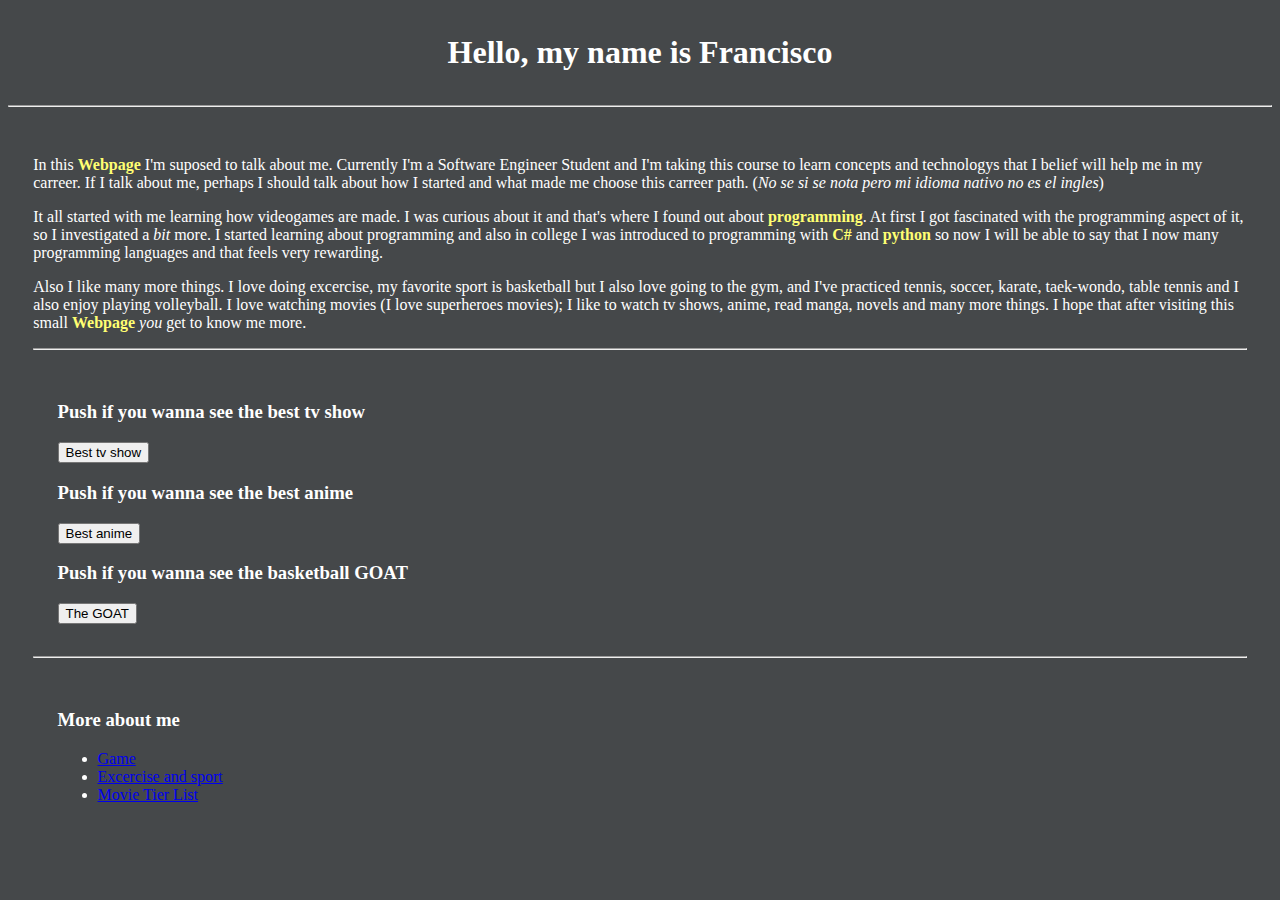
==== index.html @ cd27f3f3 "Add files via upload" ====
<!DOCTYPE html>
<html lang="en">
    <head>
        <meta charset="UTF-8">
        <link href="https://cdn.jsdelivr.net/npm/bootstrap@5.2.3/dist/css/bootstrap.min.css" rel="stylesheet" integrity="sha384-rbsA2VBKQhggwzxH7pPCaAqO46MgnOM80zW1RWuH61DGLwZJEdK2Kadq2F9CUG65" crossorigin="anonymous">
        <script src="https://cdn.jsdelivr.net/npm/bootstrap@5.2.3/dist/js/bootstrap.bundle.min.js" integrity="sha384-kenU1KFdBIe4zVF0s0G1M5b4hcpxyD9F7jL+jjXkk+Q2h455rYXK/7HAuoJl+0I4" crossorigin="anonymous"></script>
        <script src="script.js"></script>
        <link href="styles.css" rel="stylesheet">
        <title>My Webpage</title>
    </head>
    <body>
        <header>
            <h1>Hello, my name is Francisco</h1>
        </header>
        <hr>
        <main>
            <!-- Here I write general things about me -->
            <p>
                In this <b>Webpage</b> I'm suposed to talk about me. Currently I'm a Software Engineer Student and I'm taking this course
                to learn concepts and technologys that I belief will help me in my carreer.
                If I talk about me, perhaps I should talk about how I started and what made me choose this carreer path.
                (<i>No se si se nota pero mi idioma nativo no es el ingles</i>)
            </p>
            <p>
                It all started with me learning how videogames are made. I was curious about it and that's where I found out
                about <b>programming</b>. At first I got fascinated with the programming aspect of it, so I investigated a
                <i>bit</i> more. I started learning about programming and also in college I was introduced to programming with
                <b>C#</b> and <b>python</b> so now I will be able to say that I now many programming languages and that feels very
                rewarding.
            </p>
            <p>
                Also I like many more things. I love doing excercise, my favorite sport is basketball but I also love going to the
                gym, and I've practiced tennis, soccer, karate, taek-wondo, table tennis and I also enjoy playing volleyball. I love
                watching movies (I love superheroes movies); I like to watch tv shows, anime, read manga, novels and many more things.
                I hope that after visiting this small <b>Webpage</b> <i>you</i> get to know me more.
            </p>
            <hr>
            <div class="d-none d-md-block">
                <!-- Botones para pulsar y que aparezca una imagen -->
                <h3>Push if you wanna see the best tv show</h3>
                <button id="botonAvatar">Best tv show</button>
                <image id="imagenAvatar"></image>

                <h3>Push if you wanna see the best anime</h3>
                <button id="botonOnePunchMan">Best anime</button>
                <image id="imagenOnePunchMan"></image>

                <h3>Push if you wanna see the basketball GOAT</h3>
                <button id="botonMJ">The GOAT</button>
                <image id="imagenMJ"></image>
            </div>
            <hr>
            <div>
                <h3>More about me</h3>
                <ul>
                    <li><a href="game.html">Game</a></li>
                    <li><a href="sport.html">Excercise and sport</a></li>
                    <li><a href="movie.html">Movie Tier List</a></li>
                </ul>
            </div>
        </main>
    </body>
</html>
---- styles.css ----
body {
    background-color: #45484a;
    color: white;
}

b {
    color: #ffff72;
}

h1 {
    text-align: center;
    padding: 1%;
}

main, div {
    padding: 2%;
}
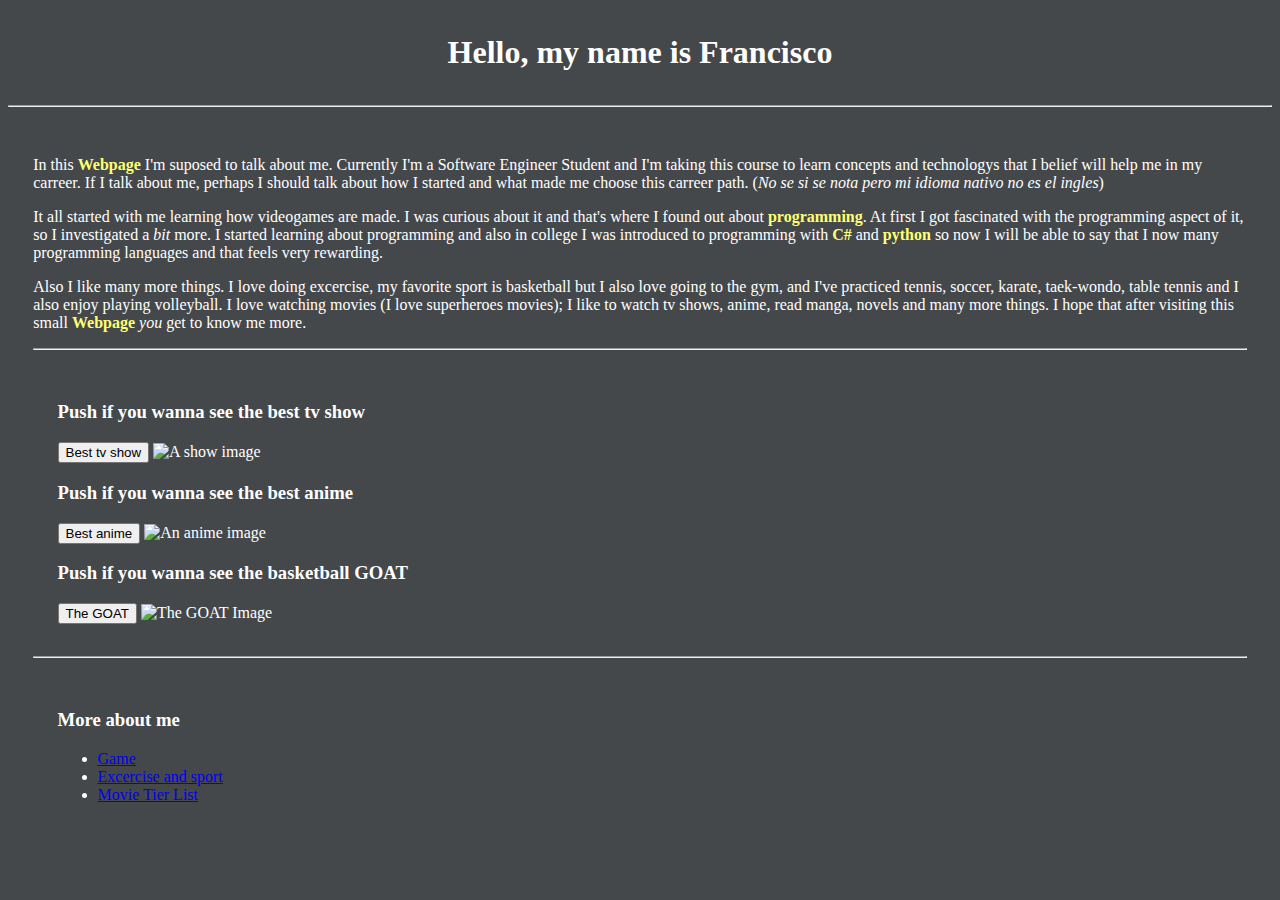
==== commit 8a85bfb6: "Update index.html" ====
--- a/index.html
+++ b/index.html
@@ -39,15 +39,15 @@
                 <!-- Botones para pulsar y que aparezca una imagen -->
                 <h3>Push if you wanna see the best tv show</h3>
                 <button id="botonAvatar">Best tv show</button>
-                <image id="imagenAvatar"></image>
+                <img id="imagenAvatar" src="empty" alt="A show image">
 
                 <h3>Push if you wanna see the best anime</h3>
                 <button id="botonOnePunchMan">Best anime</button>
-                <image id="imagenOnePunchMan"></image>
+                <img id="imagenOnePunchMan" src="empty" alt="An anime image">
 
                 <h3>Push if you wanna see the basketball GOAT</h3>
                 <button id="botonMJ">The GOAT</button>
-                <image id="imagenMJ"></image>
+                <img id="imagenMJ" src="empty" alt="The GOAT Image">
             </div>
             <hr>
             <div>
